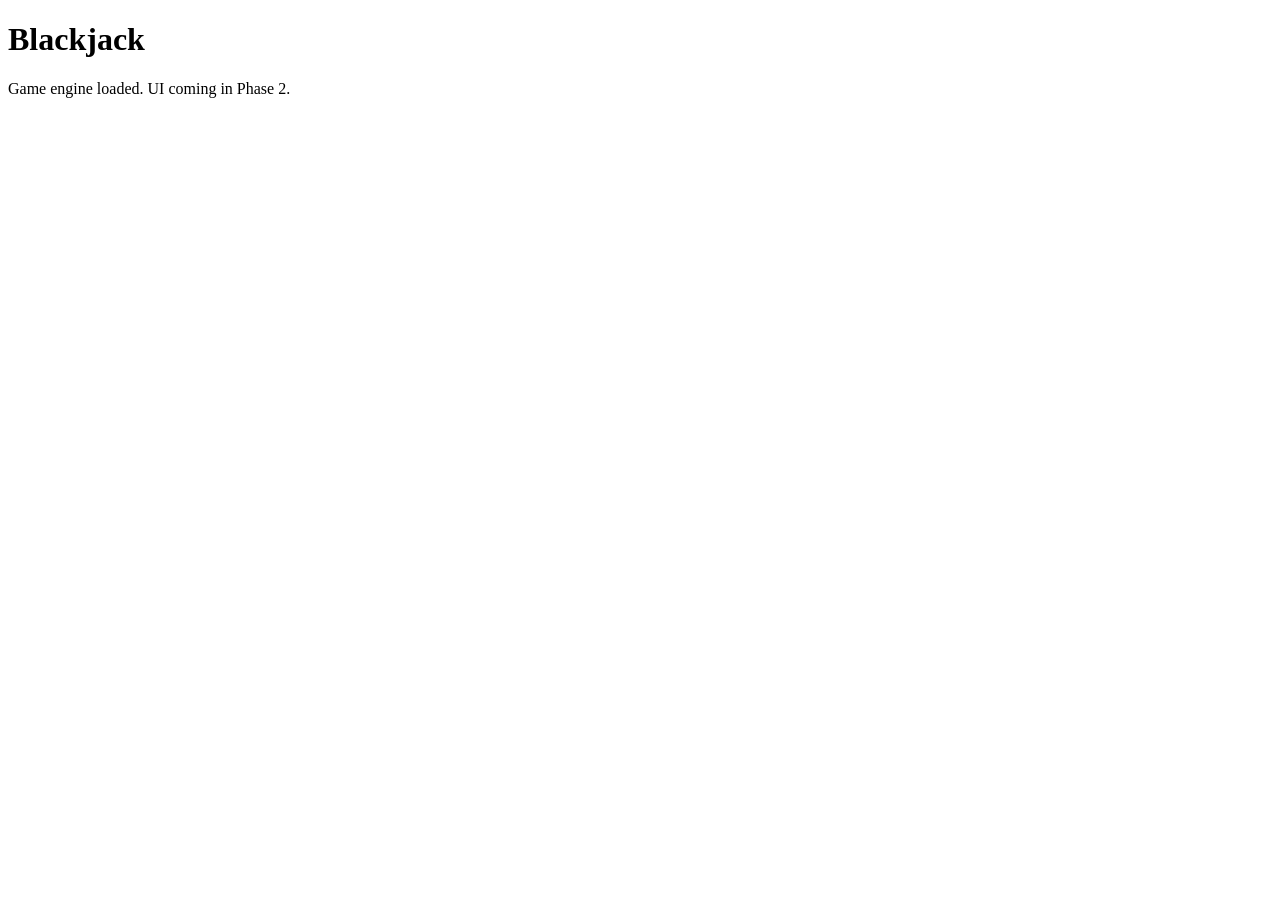
==== index.html @ f49d53f9 "feat(01-03): add SoundManager stub, index.html entry point, and Phase 1 integration tests - SoundMan" ====
<!DOCTYPE html>
<html lang="en">
<head>
  <meta charset="UTF-8">
  <meta name="viewport" content="width=device-width, initial-scale=1.0">
  <title>Blackjack</title>
</head>
<body>
  <h1>Blackjack</h1>
  <p>Game engine loaded. UI coming in Phase 2.</p>
  <script type="module">
    import { GameEngine } from './src/engine/GameEngine.js';
    import { SoundManager } from './src/SoundManager.js';

    // Verify modules load correctly
    const engine = new GameEngine();
    const sound = new SoundManager();
    console.log('GameEngine initialized:', engine.placeBet ? 'OK' : 'FAIL');
    console.log('SoundManager initialized:', sound.cardDealt ? 'OK' : 'FAIL');
  </script>
</body>
</html>
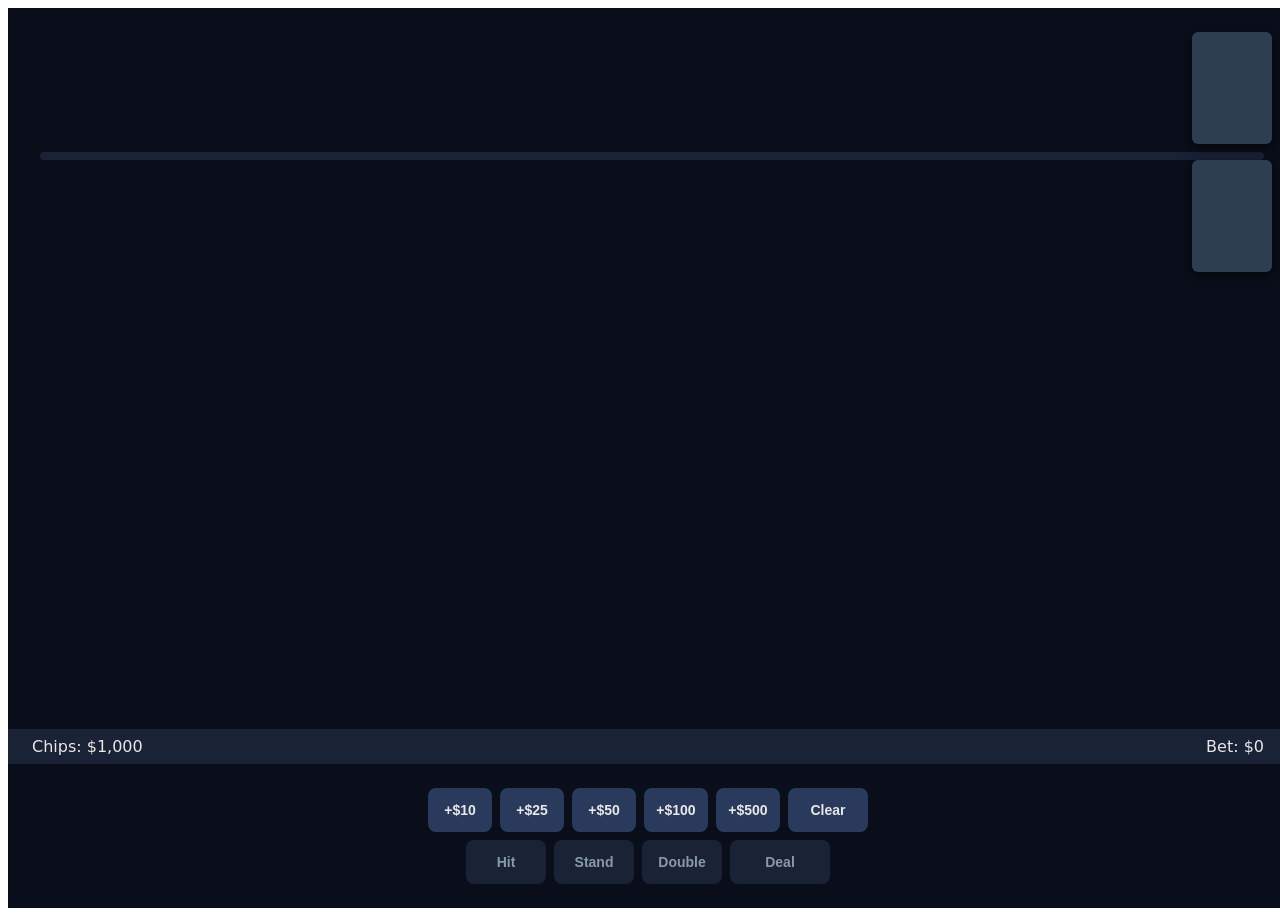
==== commit df3030a7: "feat(02-02): build table layout HTML and TableRenderer - Rewrite index.html with full table zones: d" ====
--- a/index.html
+++ b/index.html
@@ -4,19 +4,55 @@
   <meta charset="UTF-8">
   <meta name="viewport" content="width=device-width, initial-scale=1.0">
   <title>Blackjack</title>
+  <link rel="stylesheet" href="styles/table.css">
+  <link rel="stylesheet" href="styles/cards.css">
+  <link rel="stylesheet" href="styles/controls.css">
+  <link rel="stylesheet" href="styles/animations.css">
 </head>
 <body>
-  <h1>Blackjack</h1>
-  <p>Game engine loaded. UI coming in Phase 2.</p>
-  <script type="module">
-    import { GameEngine } from './src/engine/GameEngine.js';
-    import { SoundManager } from './src/SoundManager.js';
+  <div class="bj-table">
+    <!-- Dealer Zone -->
+    <div class="bj-zone-dealer">
+      <div class="bj-hand-area" id="bj-dealer-hand"></div>
+      <div class="bj-score" id="bj-dealer-score"></div>
+      <div class="bj-shoe-area">
+        <div class="bj-shoe" id="bj-shoe"></div>
+        <div class="bj-discard" id="bj-discard"></div>
+      </div>
+    </div>
 
-    // Verify modules load correctly
-    const engine = new GameEngine();
-    const sound = new SoundManager();
-    console.log('GameEngine initialized:', engine.placeBet ? 'OK' : 'FAIL');
-    console.log('SoundManager initialized:', sound.cardDealt ? 'OK' : 'FAIL');
-  </script>
+    <!-- Player Zone -->
+    <div class="bj-zone-player">
+      <div class="bj-hand-area" id="bj-hand-0"></div>
+      <div class="bj-hand-area" id="bj-hand-1"></div>
+      <div class="bj-result-banner bj-result-banner--hidden" id="bj-result-banner"></div>
+    </div>
+
+    <!-- Status Bar -->
+    <div class="bj-status-bar">
+      <span id="bj-chips">Chips: $1,000</span>
+      <span id="bj-bet">Bet: $0</span>
+    </div>
+
+    <!-- Controls Zone -->
+    <div class="bj-zone-controls">
+      <div class="bj-chip-row">
+        <button class="bj-chip-btn" data-amount="1000">+$10</button>
+        <button class="bj-chip-btn" data-amount="2500">+$25</button>
+        <button class="bj-chip-btn" data-amount="5000">+$50</button>
+        <button class="bj-chip-btn" data-amount="10000">+$100</button>
+        <button class="bj-chip-btn" data-amount="50000">+$500</button>
+        <button class="bj-btn-clear">Clear</button>
+      </div>
+      <div class="bj-action-row">
+        <button class="bj-btn-hit" disabled>Hit</button>
+        <button class="bj-btn-stand" disabled>Stand</button>
+        <button class="bj-btn-double" disabled>Double</button>
+        <button class="bj-btn-deal" disabled>Deal</button>
+      </div>
+    </div>
+  </div>
+
+  <script type="module" src="src/ui/UIController.js"></script>
 </body>
 </html>
--- a/styles/table.css
+++ b/styles/table.css
@@ -0,0 +1,107 @@
+/* Table surface and zone layout */
+
+.bj-table {
+  width: 100vw;
+  height: 100vh;
+  background: #0a0e1a;
+  display: flex;
+  flex-direction: column;
+  font-family: system-ui, -apple-system, "Segoe UI", sans-serif;
+  color: #e8e8e8;
+  overflow: hidden;
+  margin: 0;
+  padding: 0;
+  box-sizing: border-box;
+}
+
+.bj-zone-dealer {
+  flex: 1;
+  min-height: 160px;
+  padding: 24px;
+  position: relative;
+}
+
+.bj-zone-player {
+  flex: 1.5;
+  min-height: 200px;
+  padding: 24px;
+  position: relative;
+  display: flex;
+  gap: 32px;
+}
+
+.bj-status-bar {
+  padding: 8px 24px;
+  background: #1a2236;
+  display: flex;
+  justify-content: space-between;
+  font-size: 16px;
+}
+
+.bj-zone-controls {
+  padding: 24px;
+  display: flex;
+  flex-direction: column;
+  gap: 8px;
+  align-items: center;
+}
+
+.bj-shoe-area {
+  position: absolute;
+  right: 16px;
+  top: 24px;
+  display: flex;
+  flex-direction: column;
+  gap: 16px;
+}
+
+.bj-shoe,
+.bj-discard {
+  width: 80px;
+  height: 112px;
+  background: #2c3e50;
+  border-radius: 6px;
+  box-shadow: 0 4px 12px rgba(0, 0, 0, 0.6);
+  position: relative;
+}
+
+.bj-shoe::before,
+.bj-shoe::after,
+.bj-discard::before,
+.bj-discard::after {
+  content: '';
+  position: absolute;
+  inset: 0;
+  background: #2c3e50;
+  border-radius: 6px;
+}
+
+.bj-shoe::before,
+.bj-discard::before {
+  transform: translate(2px, -2px);
+  z-index: -1;
+}
+
+.bj-shoe::after,
+.bj-discard::after {
+  transform: translate(4px, -4px);
+  z-index: -2;
+}
+
+.bj-hand-area {
+  flex: 1;
+  min-height: 120px;
+  position: relative;
+  display: flex;
+  align-items: flex-end;
+}
+
+.bj-score {
+  background: #1a2236;
+  border-radius: 4px;
+  padding: 4px 8px;
+  font-size: 16px;
+  color: #e8e8e8;
+  margin-left: 8px;
+  align-self: center;
+}
--- a/styles/cards.css
+++ b/styles/cards.css
@@ -0,0 +1,77 @@
+/* Card face, back, 3D flip, and color styling */
+
+.bj-card {
+  width: 80px;
+  height: 112px;
+  perspective: 600px;
+  position: absolute;
+  opacity: 0;
+}
+
+.bj-card-inner {
+  position: relative;
+  width: 100%;
+  height: 100%;
+  transform-style: preserve-3d;
+  transition: transform var(--bj-flip-duration) ease-in-out;
+}
+
+.bj-card--flipped .bj-card-inner {
+  transform: rotateY(180deg);
+}
+
+.bj-card-front {
+  position: absolute;
+  inset: 0;
+  backface-visibility: hidden;
+  background: #ffffff;
+  border-radius: 6px;
+  border: 1px solid #2a3a5c;
+  box-shadow: 0 2px 8px rgba(0, 0, 0, 0.4);
+  display: flex;
+  flex-direction: column;
+  align-items: center;
+  justify-content: center;
+}
+
+.bj-card-back {
+  position: absolute;
+  inset: 0;
+  backface-visibility: hidden;
+  background: #2c3e50;
+  border-radius: 6px;
+  border: 2px inset #1a2236;
+  transform: rotateY(180deg);
+}
+
+.bj-card--red {
+  color: #c0392b;
+}
+
+.bj-card--black {
+  color: #1a1a1a;
+}
+
+.bj-card-corner {
+  position: absolute;
+  font-size: 14px;
+  font-weight: 600;
+  line-height: 1.0;
+  padding: 4px;
+}
+
+.bj-card-corner--top {
+  top: 0;
+  left: 0;
+}
+
+.bj-card-corner--bottom {
+  bottom: 0;
+  right: 0;
+  transform: rotate(180deg);
+}
+
+.bj-card-suit {
+  font-size: 36px;
+  line-height: 1.0;
+}
--- a/styles/controls.css
+++ b/styles/controls.css
@@ -0,0 +1,163 @@
+/* Button and control bar styling */
+
+.bj-chip-row {
+  display: flex;
+  gap: 8px;
+  justify-content: center;
+}
+
+.bj-action-row {
+  display: flex;
+  gap: 8px;
+  justify-content: center;
+}
+
+.bj-chip-btn {
+  min-width: 64px;
+  height: 44px;
+  border-radius: 8px;
+  background: #2a3a5c;
+  color: #e8e8e8;
+  border: none;
+  font-size: 14px;
+  font-weight: 600;
+  cursor: pointer;
+}
+
+.bj-chip-btn:hover {
+  background: #3a4f7a;
+}
+
+.bj-chip-btn:active {
+  background: #1e2d4a;
+}
+
+.bj-chip-btn:disabled {
+  background: #1a2236;
+  color: #8899aa;
+  cursor: not-allowed;
+}
+
+.bj-btn-hit,
+.bj-btn-stand,
+.bj-btn-double {
+  min-width: 80px;
+  height: 44px;
+  border-radius: 8px;
+  background: #2a3a5c;
+  color: #e8e8e8;
+  border: none;
+  font-size: 14px;
+  font-weight: 600;
+  cursor: pointer;
+}
+
+.bj-btn-hit:hover,
+.bj-btn-stand:hover,
+.bj-btn-double:hover {
+  background: #3a4f7a;
+}
+
+.bj-btn-hit:active,
+.bj-btn-stand:active,
+.bj-btn-double:active {
+  background: #1e2d4a;
+}
+
+.bj-btn-hit:disabled,
+.bj-btn-stand:disabled,
+.bj-btn-double:disabled {
+  background: #1a2236;
+  color: #8899aa;
+  cursor: not-allowed;
+  pointer-events: none;
+}
+
+.bj-btn-deal {
+  min-width: 100px;
+  height: 44px;
+  border-radius: 8px;
+  background: #e6b800;
+  color: #0a0e1a;
+  border: none;
+  font-size: 14px;
+  font-weight: 600;
+  cursor: pointer;
+}
+
+.bj-btn-deal:hover {
+  background: #ffd000;
+}
+
+.bj-btn-deal:active {
+  background: #c49e00;
+}
+
+.bj-btn-deal:disabled {
+  background: #1a2236;
+  color: #8899aa;
+}
+
+.bj-btn-clear {
+  min-width: 80px;
+  height: 44px;
+  border-radius: 8px;
+  background: #2a3a5c;
+  color: #e8e8e8;
+  border: none;
+  font-size: 14px;
+  font-weight: 600;
+  cursor: pointer;
+}
+
+.bj-btn-clear:hover {
+  background: #3a4f7a;
+}
+
+.bj-btn-clear:active {
+  background: #1e2d4a;
+}
+
+.bj-btn-clear:disabled {
+  background: #1a2236;
+  color: #8899aa;
+  cursor: not-allowed;
+  pointer-events: none;
+}
+
+/* Result banner overlay */
+.bj-result-banner {
+  position: absolute;
+  top: 50%;
+  left: 50%;
+  transform: translate(-50%, -50%);
+  background: rgba(10, 14, 26, 0.9);
+  border-radius: 12px;
+  padding: 16px 32px;
+  font-size: 24px;
+  font-weight: 600;
+  z-index: 10;
+  opacity: 1;
+  transition: opacity var(--bj-result-fade) ease-out;
+}
+
+.bj-result-banner--win {
+  color: #27ae60;
+}
+
+.bj-result-banner--loss {
+  color: #c0392b;
+}
+
+.bj-result-banner--push {
+  color: #8899aa;
+}
+
+.bj-result-banner--blackjack {
+  color: #e6b800;
+}
+
+.bj-result-banner--hidden {
+  opacity: 0;
+  pointer-events: none;
+}
--- a/styles/animations.css
+++ b/styles/animations.css
@@ -0,0 +1,20 @@
+/* Animation timing custom properties — fallback defaults match ANIM constants in constants.js */
+:root {
+  --bj-deal-duration: 150ms;
+  --bj-deal-stagger: 100ms;
+  --bj-flip-duration: 300ms;
+  --bj-discard-duration: 200ms;
+  --bj-discard-stagger: 80ms;
+  --bj-result-display: 2000ms;
+  --bj-result-fade: 300ms;
+}
+
+/* Transition utility: card dealing slide-in */
+.bj-card-dealing {
+  transition: transform var(--bj-deal-duration) ease-out, opacity var(--bj-deal-duration) ease-out;
+}
+
+/* Transition utility: card discarding slide-out */
+.bj-card-discarding {
+  transition: transform var(--bj-discard-duration) ease-in, opacity var(--bj-discard-duration) ease-in;
+}
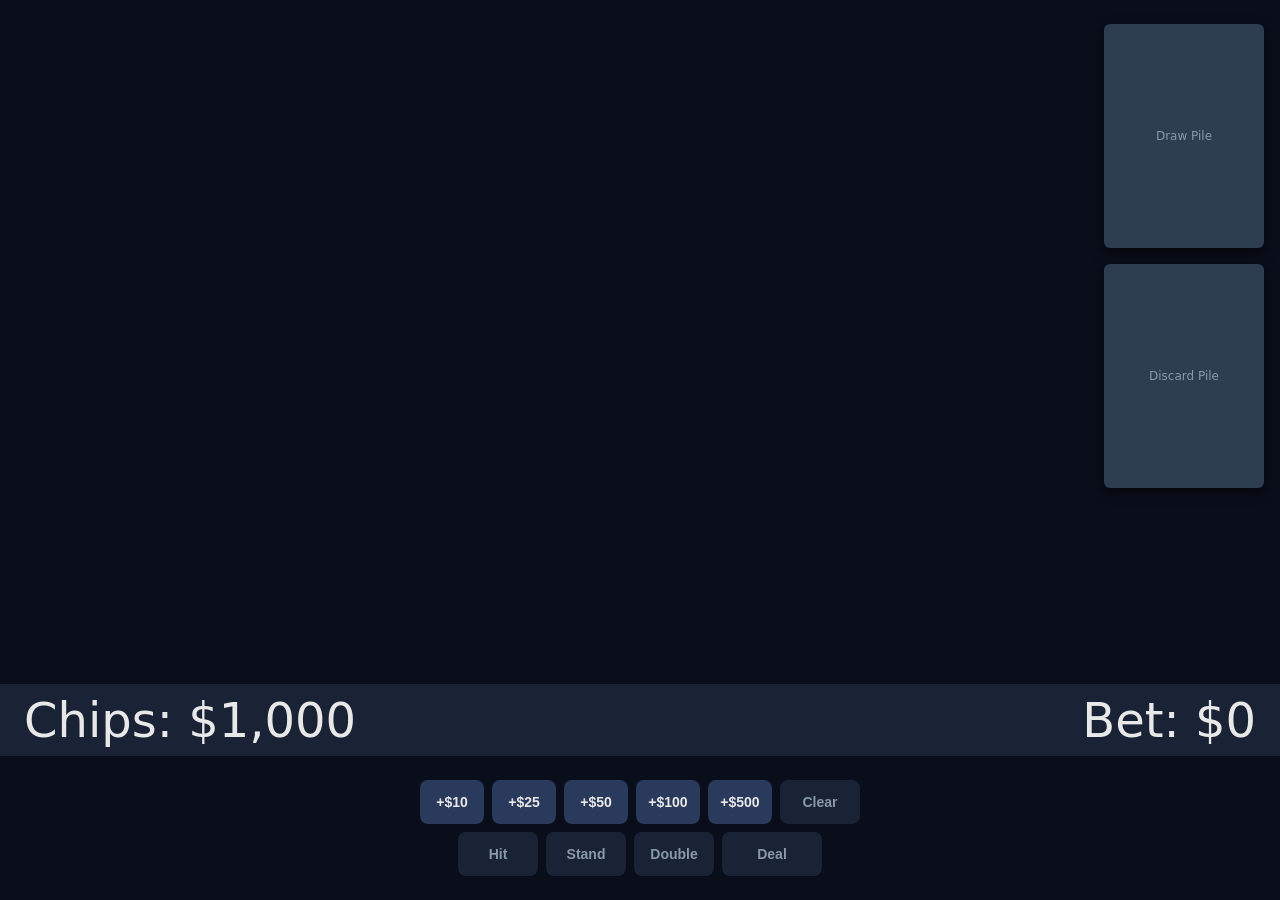
==== commit c108d90e: "UI fixes to rendered blackjack table. Logic functioning properly" ====
--- a/index.html
+++ b/index.html
@@ -11,20 +11,30 @@
 </head>
 <body>
   <div class="bj-table">
-    <!-- Dealer Zone -->
-    <div class="bj-zone-dealer">
-      <div class="bj-hand-area" id="bj-dealer-hand"></div>
-      <div class="bj-score" id="bj-dealer-score"></div>
-      <div class="bj-shoe-area">
-        <div class="bj-shoe" id="bj-shoe"></div>
-        <div class="bj-discard" id="bj-discard"></div>
+    <!-- Play Area (dealer + player, banner centered across both) -->
+    <div class="bj-play-area">
+      <!-- Dealer Zone -->
+      <div class="bj-zone-dealer">
+        <div class="bj-hand-group">
+          <div class="bj-score" id="bj-dealer-score"></div>
+          <div class="bj-hand-area" id="bj-dealer-hand"></div>
+        </div>
+        <div class="bj-shoe-area">
+          <div class="bj-shoe" id="bj-shoe"><span class="bj-pile-label">Draw Pile</span></div>
+          <div class="bj-discard" id="bj-discard"><span class="bj-pile-label">Discard Pile</span></div>
+        </div>
       </div>
-    </div>
 
-    <!-- Player Zone -->
-    <div class="bj-zone-player">
-      <div class="bj-hand-area" id="bj-hand-0"></div>
-      <div class="bj-hand-area" id="bj-hand-1"></div>
+      <!-- Player Zone -->
+      <div class="bj-zone-player">
+        <div class="bj-hand-group">
+          <div class="bj-hand-area" id="bj-hand-0"></div>
+        </div>
+        <div class="bj-hand-group">
+          <div class="bj-hand-area" id="bj-hand-1"></div>
+        </div>
+      </div>
+
       <div class="bj-result-banner bj-result-banner--hidden" id="bj-result-banner"></div>
     </div>
 
--- a/styles/table.css
+++ b/styles/table.css
@@ -1,4 +1,14 @@
 /* Table surface and zone layout */
+
+*, *::before, *::after {
+  box-sizing: border-box;
+}
+
+html, body {
+  margin: 0;
+  padding: 0;
+  overflow: hidden;
+}
 
 .bj-table {
   width: 100vw;
@@ -14,20 +24,39 @@
   box-sizing: border-box;
 }
 
+.bj-play-area {
+  flex: 1;
+  display: flex;
+  flex-direction: column;
+  position: relative;
+}
+
 .bj-zone-dealer {
   flex: 1;
-  min-height: 160px;
+  min-height: 280px;
   padding: 24px;
   position: relative;
+  display: flex;
+  justify-content: center;
+  align-items: flex-end;
 }
 
 .bj-zone-player {
   flex: 1.5;
-  min-height: 200px;
+  min-height: 280px;
   padding: 24px;
   position: relative;
   display: flex;
-  gap: 32px;
+  justify-content: center;
+  align-items: flex-end;
+  gap: 48px;
+}
+
+.bj-hand-group {
+  display: flex;
+  flex-direction: column;
+  align-items: center;
+  gap: 8px;
 }
 
 .bj-status-bar {
@@ -35,7 +64,7 @@
   background: #1a2236;
   display: flex;
   justify-content: space-between;
-  font-size: 16px;
+  font-size: 48px;
 }
 
 .bj-zone-controls {
@@ -57,8 +86,8 @@
 
 .bj-shoe,
 .bj-discard {
-  width: 80px;
-  height: 112px;
+  width: 160px;
+  height: 224px;
   background: #2c3e50;
   border-radius: 6px;
   box-shadow: 0 4px 12px rgba(0, 0, 0, 0.6);
@@ -88,20 +117,31 @@
   z-index: -2;
 }
 
+.bj-pile-label {
+  position: absolute;
+  top: 50%;
+  left: 50%;
+  transform: translate(-50%, -50%);
+  z-index: 1;
+  font-size: 12px;
+  color: #8899aa;
+  text-align: center;
+  pointer-events: none;
+  white-space: nowrap;
+}
+
 .bj-hand-area {
-  flex: 1;
-  min-height: 120px;
+  min-height: 240px;
   position: relative;
-  display: flex;
-  align-items: flex-end;
 }
 
 .bj-score {
   background: #1a2236;
   border-radius: 4px;
-  padding: 4px 8px;
-  font-size: 16px;
+  padding: 4px 12px;
+  font-size: 20px;
+  font-weight: 600;
   color: #e8e8e8;
-  margin-left: 8px;
-  align-self: center;
+  text-align: center;
+  visibility: hidden;
 }
--- a/styles/cards.css
+++ b/styles/cards.css
@@ -1,9 +1,9 @@
 /* Card face, back, 3D flip, and color styling */
 
 .bj-card {
-  width: 80px;
-  height: 112px;
-  perspective: 600px;
+  width: 160px;
+  height: 224px;
+  perspective: 1200px;
   position: absolute;
   opacity: 0;
 }
@@ -25,9 +25,9 @@
   inset: 0;
   backface-visibility: hidden;
   background: #ffffff;
-  border-radius: 6px;
+  border-radius: 10px;
   border: 1px solid #2a3a5c;
-  box-shadow: 0 2px 8px rgba(0, 0, 0, 0.4);
+  box-shadow: 0 4px 16px rgba(0, 0, 0, 0.4);
   display: flex;
   flex-direction: column;
   align-items: center;
@@ -39,8 +39,8 @@
   inset: 0;
   backface-visibility: hidden;
   background: #2c3e50;
-  border-radius: 6px;
-  border: 2px inset #1a2236;
+  border-radius: 10px;
+  border: 3px inset #1a2236;
   transform: rotateY(180deg);
 }
 
@@ -54,10 +54,10 @@
 
 .bj-card-corner {
   position: absolute;
-  font-size: 14px;
+  font-size: 28px;
   font-weight: 600;
   line-height: 1.0;
-  padding: 4px;
+  padding: 8px;
 }
 
 .bj-card-corner--top {
@@ -72,6 +72,6 @@
 }
 
 .bj-card-suit {
-  font-size: 36px;
+  font-size: 72px;
   line-height: 1.0;
 }
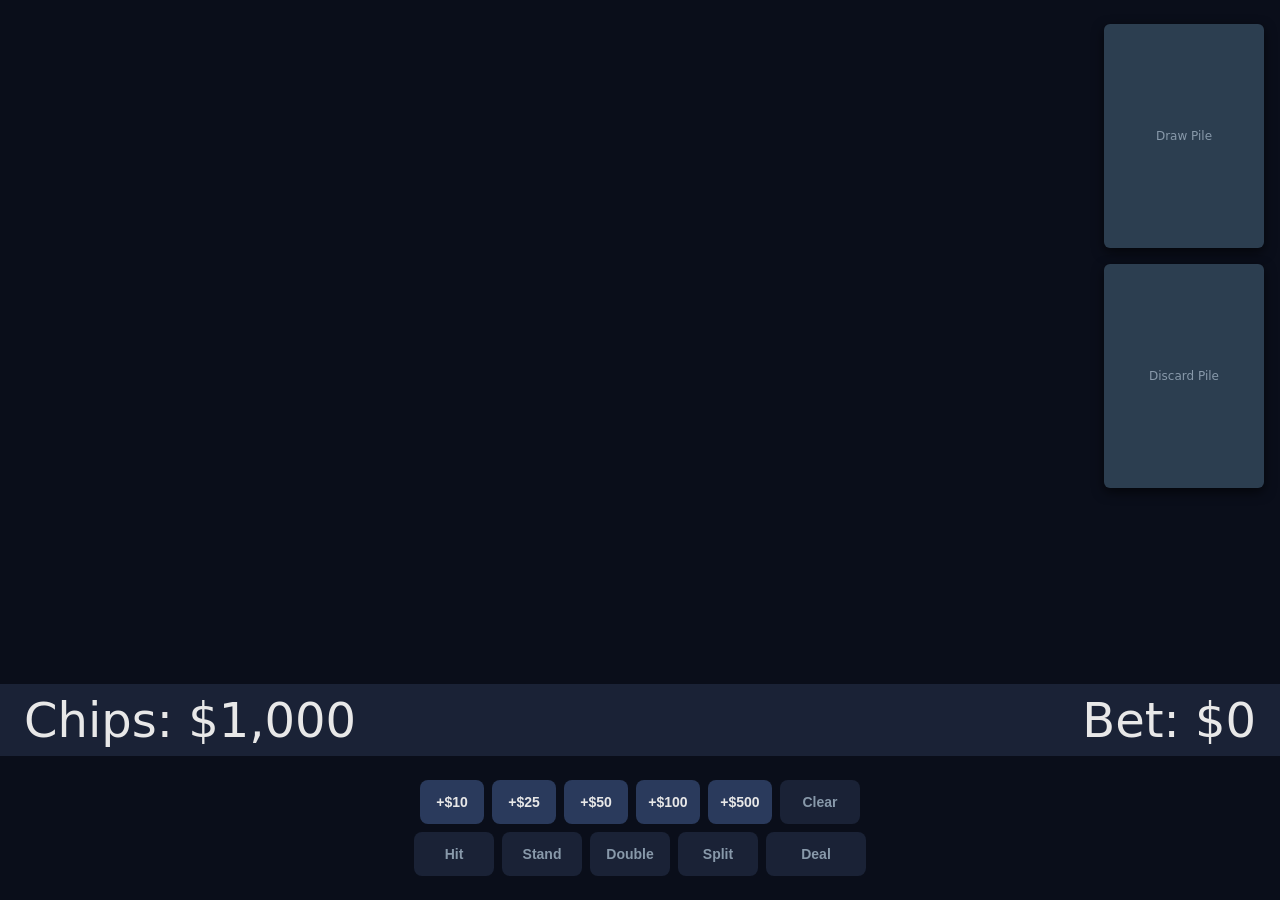
==== commit 2a729605: "feat(03-02): wire split, insurance, and sequential banners into UI - Add split button to HTML and wi" ====
--- a/index.html
+++ b/index.html
@@ -58,6 +58,7 @@
         <button class="bj-btn-hit" disabled>Hit</button>
         <button class="bj-btn-stand" disabled>Stand</button>
         <button class="bj-btn-double" disabled>Double</button>
+        <button class="bj-btn-split" disabled>Split</button>
         <button class="bj-btn-deal" disabled>Deal</button>
       </div>
     </div>
--- a/styles/table.css
+++ b/styles/table.css
@@ -145,3 +145,10 @@
   text-align: center;
   visibility: hidden;
 }
+
+/* Active hand glow during split play */
+.bj-hand-area--active {
+  box-shadow: 0 0 12px 4px rgba(230, 184, 0, 0.6);
+  border-radius: 8px;
+  transition: box-shadow 0.3s ease;
+}
--- a/styles/controls.css
+++ b/styles/controls.css
@@ -161,3 +161,62 @@
   opacity: 0;
   pointer-events: none;
 }
+
+/* Split button -- standard action button style */
+.bj-btn-split {
+  min-width: 80px;
+  height: 44px;
+  border-radius: 8px;
+  background: #2a3a5c;
+  color: #e8e8e8;
+  border: none;
+  font-size: 14px;
+  font-weight: 600;
+  cursor: pointer;
+}
+
+.bj-btn-split:hover:not(:disabled) {
+  background: #3a4f7a;
+}
+
+.bj-btn-split:disabled {
+  background: #1a2236;
+  color: #8899aa;
+  cursor: not-allowed;
+}
+
+/* Insurance buttons -- amber/gold, visually distinct from standard actions */
+.bj-btn-insurance,
+.bj-btn-no-insurance {
+  min-width: 120px;
+  height: 44px;
+  border-radius: 8px;
+  background: #d4940a;
+  color: #0a0e1a;
+  border: none;
+  font-size: 14px;
+  font-weight: 600;
+  cursor: pointer;
+}
+
+.bj-btn-insurance:hover,
+.bj-btn-no-insurance:hover {
+  background: #e6a810;
+}
+
+/* Insurance row container */
+.bj-insurance-row {
+  display: flex;
+  gap: 8px;
+  justify-content: center;
+  align-items: center;
+}
+
+/* Inline status message for insurance outcome */
+.bj-status-message {
+  text-align: center;
+  font-size: 14px;
+  font-weight: 600;
+  color: #e8e8e8;
+  padding: 8px 16px;
+}
